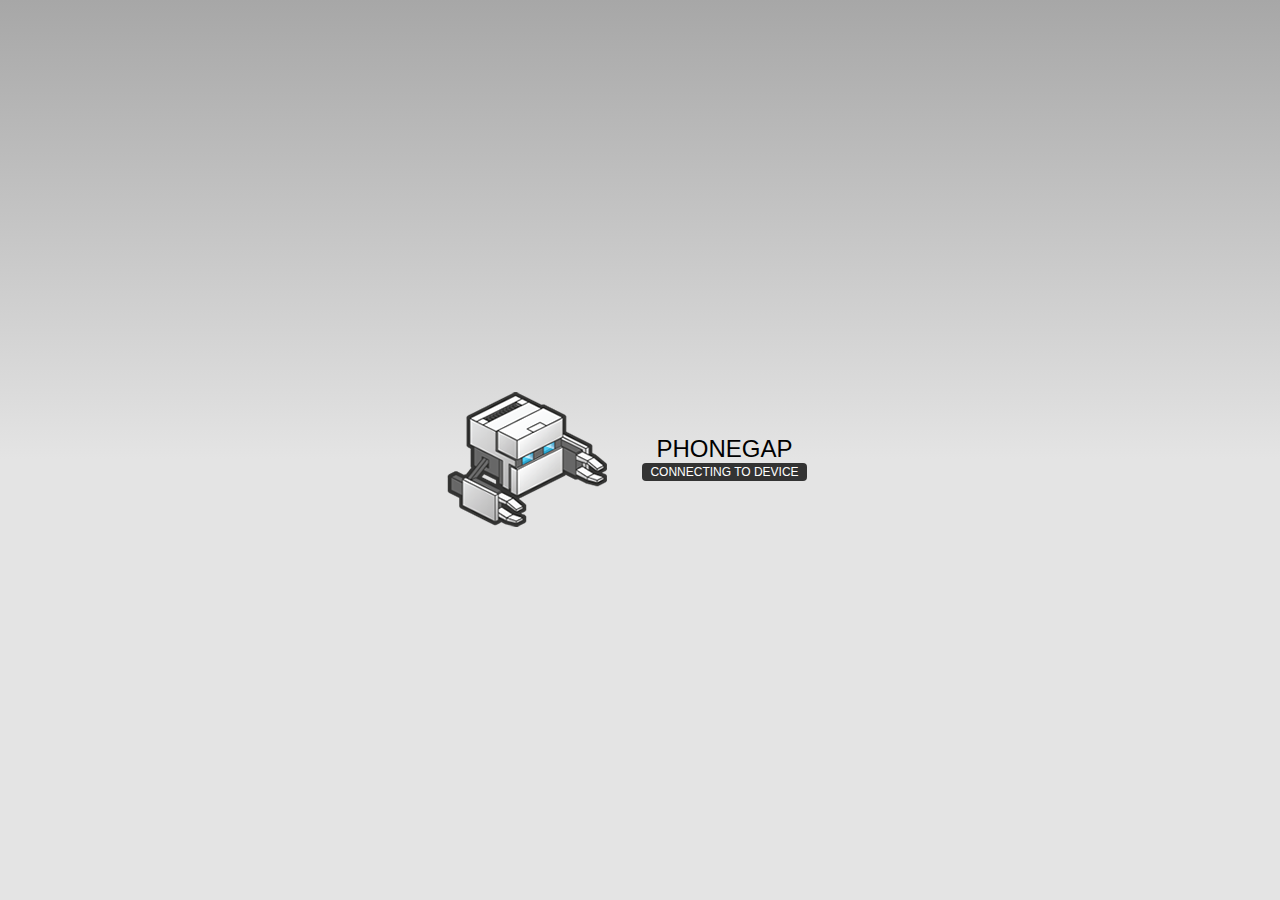
==== www/index.html @ 4e651975 "Hello" ====
<!DOCTYPE html>
<!--
    Copyright (c) 2012-2016 Adobe Systems Incorporated. All rights reserved.

    Licensed to the Apache Software Foundation (ASF) under one
    or more contributor license agreements.  See the NOTICE file
    distributed with this work for additional information
    regarding copyright ownership.  The ASF licenses this file
    to you under the Apache License, Version 2.0 (the
    "License"); you may not use this file except in compliance
    with the License.  You may obtain a copy of the License at

    http://www.apache.org/licenses/LICENSE-2.0

    Unless required by applicable law or agreed to in writing,
    software distributed under the License is distributed on an
    "AS IS" BASIS, WITHOUT WARRANTIES OR CONDITIONS OF ANY
     KIND, either express or implied.  See the License for the
    specific language governing permissions and limitations
    under the License.
-->
<html>

<head>
    <meta charset="utf-8" />
    <meta name="format-detection" content="telephone=no" />
    <meta name="msapplication-tap-highlight" content="no" />
    <meta name="viewport" content="user-scalable=no, initial-scale=1, maximum-scale=1, minimum-scale=1, width=device-width" />
    <!-- This is a wide open CSP declaration. To lock this down for production, see below. -->
    <meta http-equiv="Content-Security-Policy" content="default-src * 'unsafe-inline'; style-src 'self' 'unsafe-inline'; media-src *" />
    <!-- Good default declaration:
    * gap: is required only on iOS (when using UIWebView) and is needed for JS->native communication
    * https://ssl.gstatic.com is required only on Android and is needed for TalkBack to function properly
    * Disables use of eval() and inline scripts in order to mitigate risk of XSS vulnerabilities. To change this:
        * Enable inline JS: add 'unsafe-inline' to default-src
        * Enable eval(): add 'unsafe-eval' to default-src
    * Create your own at http://cspisawesome.com
    -->
    <!-- <meta http-equiv="Content-Security-Policy" content="default-src 'self' data: gap: 'unsafe-inline' https://ssl.gstatic.com; style-src 'self' 'unsafe-inline'; media-src *" /> -->

    <link rel="stylesheet" type="text/css" href="css/index.css" />
    <title>Hello---------World</title>
</head>

<body>
    <div class="app">
        <h1>PhoneGap</h1>
        <div id="deviceready" class="blink">
            <p class="event listening">Connecting to Device</p>
            <p class="event received">Device is Ready</p>
        </div>
    </div>
    <script type="text/javascript" src="cordova.js"></script>
    <script type="text/javascript" src="js/index.js"></script>
    <script type="text/javascript">
        app.initialize();
    </script>
</body>

</html>
---- www/css/index.css ----
/*
 * Licensed to the Apache Software Foundation (ASF) under one
 * or more contributor license agreements.  See the NOTICE file
 * distributed with this work for additional information
 * regarding copyright ownership.  The ASF licenses this file
 * to you under the Apache License, Version 2.0 (the
 * "License"); you may not use this file except in compliance
 * with the License.  You may obtain a copy of the License at
 *
 * http://www.apache.org/licenses/LICENSE-2.0
 *
 * Unless required by applicable law or agreed to in writing,
 * software distributed under the License is distributed on an
 * "AS IS" BASIS, WITHOUT WARRANTIES OR CONDITIONS OF ANY
 * KIND, either express or implied.  See the License for the
 * specific language governing permissions and limitations
 * under the License.
 */
* {
    -webkit-tap-highlight-color: rgba(0,0,0,0); /* make transparent link selection, adjust last value opacity 0 to 1.0 */
}

body {
    -webkit-touch-callout: none;                /* prevent callout to copy image, etc when tap to hold */
    -webkit-text-size-adjust: none;             /* prevent webkit from resizing text to fit */
    -webkit-user-select: none;                  /* prevent copy paste, to allow, change 'none' to 'text' */
    background-color:#E4E4E4;
    background-image:linear-gradient(top, #A7A7A7 0%, #E4E4E4 51%);
    background-image:-webkit-linear-gradient(top, #A7A7A7 0%, #E4E4E4 51%);
    background-image:-ms-linear-gradient(top, #A7A7A7 0%, #E4E4E4 51%);
    background-image:-webkit-gradient(
        linear,
        left top,
        left bottom,
        color-stop(0, #A7A7A7),
        color-stop(0.51, #E4E4E4)
    );
    background-attachment:fixed;
    font-family:'HelveticaNeue-Light', 'HelveticaNeue', Helvetica, Arial, sans-serif;
    font-size:12px;
    height:100%;
    margin:0px;
    padding:0px;
    text-transform:uppercase;
    width:100%;
}

/* Portrait layout (default) */
.app {
    background:url(../img/logo.png) no-repeat center top; /* 170px x 200px */
    position:absolute;             /* position in the center of the screen */
    left:50%;
    top:50%;
    height:50px;                   /* text area height */
    width:225px;                   /* text area width */
    text-align:center;
    padding:180px 0px 0px 0px;     /* image height is 200px (bottom 20px are overlapped with text) */
    margin:-115px 0px 0px -112px;  /* offset vertical: half of image height and text area height */
                                   /* offset horizontal: half of text area width */
}

/* Landscape layout (with min-width) */
@media screen and (min-aspect-ratio: 1/1) and (min-width:400px) {
    .app {
        background-position:left center;
        padding:75px 0px 75px 170px;  /* padding-top + padding-bottom + text area = image height */
        margin:-90px 0px 0px -198px;  /* offset vertical: half of image height */
                                      /* offset horizontal: half of image width and text area width */
    }
}

h1 {
    font-size:24px;
    font-weight:normal;
    margin:0px;
    overflow:visible;
    padding:0px;
    text-align:center;
}

.event {
    border-radius:4px;
    -webkit-border-radius:4px;
    color:#FFFFFF;
    font-size:12px;
    margin:0px 30px;
    padding:2px 0px;
}

.event.listening {
    background-color:#333333;
    display:block;
}

.event.received {
    background-color:#4B946A;
    display:none;
}

@keyframes fade {
    from { opacity: 1.0; }
    50% { opacity: 0.4; }
    to { opacity: 1.0; }
}
 
@-webkit-keyframes fade {
    from { opacity: 1.0; }
    50% { opacity: 0.4; }
    to { opacity: 1.0; }
}
 
.blink {
    animation:fade 3000ms infinite;
    -webkit-animation:fade 3000ms infinite;
}
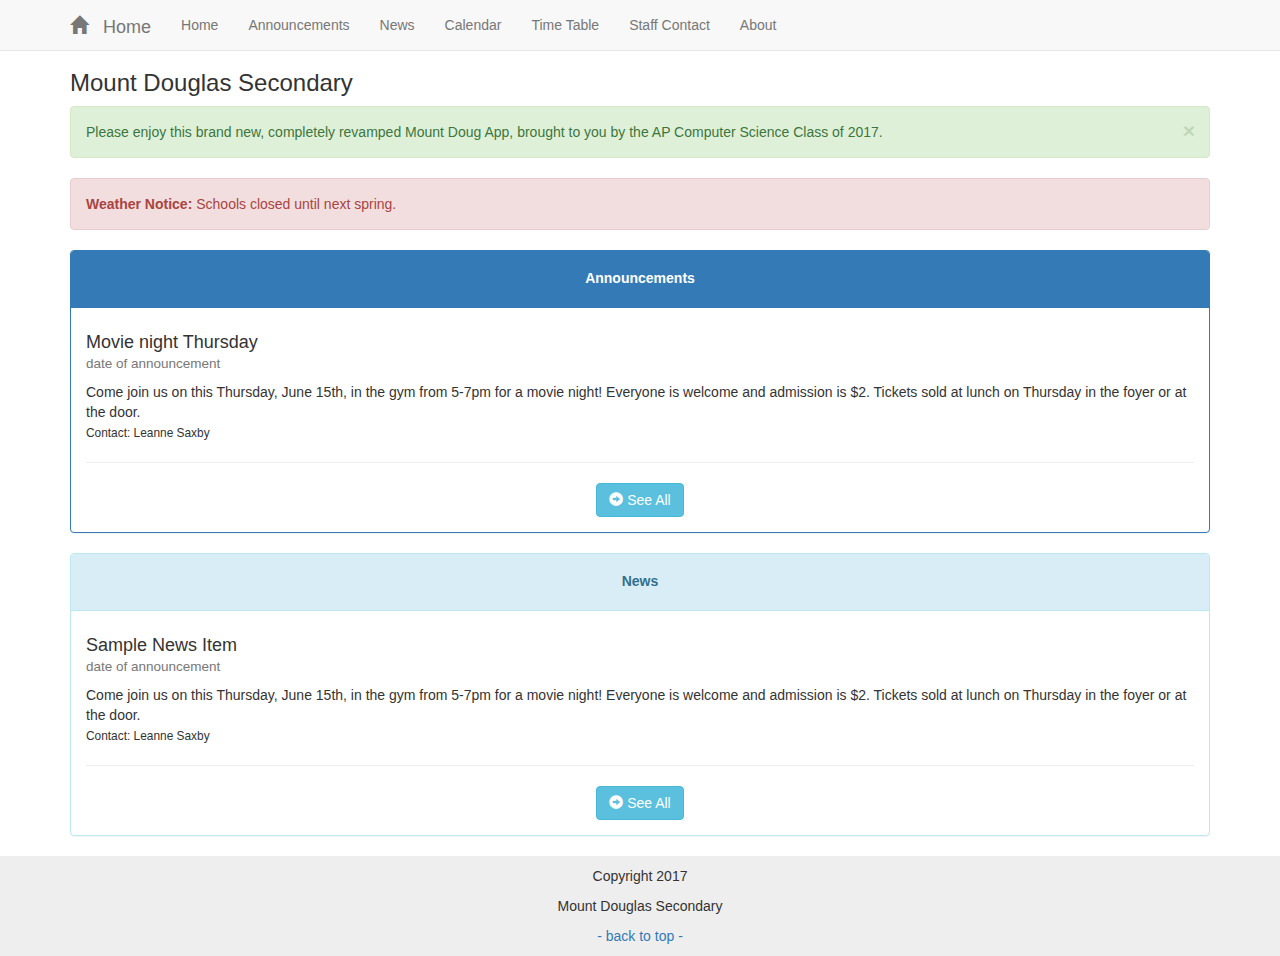
==== commit 66759f01: "Added a page for each section" ====
--- a/www/index.html
+++ b/www/index.html
@@ -1,60 +1,198 @@
 <!DOCTYPE html>
-<!--
-    Copyright (c) 2012-2016 Adobe Systems Incorporated. All rights reserved.
-
-    Licensed to the Apache Software Foundation (ASF) under one
-    or more contributor license agreements.  See the NOTICE file
-    distributed with this work for additional information
-    regarding copyright ownership.  The ASF licenses this file
-    to you under the Apache License, Version 2.0 (the
-    "License"); you may not use this file except in compliance
-    with the License.  You may obtain a copy of the License at
-
-    http://www.apache.org/licenses/LICENSE-2.0
-
-    Unless required by applicable law or agreed to in writing,
-    software distributed under the License is distributed on an
-    "AS IS" BASIS, WITHOUT WARRANTIES OR CONDITIONS OF ANY
-     KIND, either express or implied.  See the License for the
-    specific language governing permissions and limitations
-    under the License.
--->
-<html>
+<html lang="en">
 
 <head>
-    <meta charset="utf-8" />
-    <meta name="format-detection" content="telephone=no" />
-    <meta name="msapplication-tap-highlight" content="no" />
-    <meta name="viewport" content="user-scalable=no, initial-scale=1, maximum-scale=1, minimum-scale=1, width=device-width" />
-    <!-- This is a wide open CSP declaration. To lock this down for production, see below. -->
-    <meta http-equiv="Content-Security-Policy" content="default-src * 'unsafe-inline'; style-src 'self' 'unsafe-inline'; media-src *" />
-    <!-- Good default declaration:
-    * gap: is required only on iOS (when using UIWebView) and is needed for JS->native communication
-    * https://ssl.gstatic.com is required only on Android and is needed for TalkBack to function properly
-    * Disables use of eval() and inline scripts in order to mitigate risk of XSS vulnerabilities. To change this:
-        * Enable inline JS: add 'unsafe-inline' to default-src
-        * Enable eval(): add 'unsafe-eval' to default-src
-    * Create your own at http://cspisawesome.com
-    -->
-    <!-- <meta http-equiv="Content-Security-Policy" content="default-src 'self' data: gap: 'unsafe-inline' https://ssl.gstatic.com; style-src 'self' 'unsafe-inline'; media-src *" /> -->
+    <meta charset="utf-8">
+    <meta http-equiv="X-UA-Compatible" content="IE=edge">
+    <meta name="viewport" content="width=device-width, initial-scale=1">
+    <meta name="description" content="">
+    <meta name="author" content="Colin, Guy, Alec, Joe, Yifan">
 
-    <link rel="stylesheet" type="text/css" href="css/index.css" />
-    <title>Hello---------World</title>
+    <title>Mount Doug App</title>
+
+    <!-- Bootstrap Core CSS -->
+    <link href="css/bootstrap.css" rel="stylesheet">
+
+    <!-- Custom CSS -->
+	<link href="css/custom.css" rel="stylesheet">
+
+    <!-- HTML5 Shim and Respond.js IE8 support of HTML5 elements and media queries -->
+    <!-- WARNING: Respond.js doesn't work if you view the page via file:// -->
+    <!--[if lt IE 9]>
+        <script src="https://oss.maxcdn.com/libs/html5shiv/3.7.0/html5shiv.js"></script>
+        <script src="https://oss.maxcdn.com/libs/respond.js/1.4.2/respond.min.js"></script>
+    <![endif]-->
 </head>
 
-<body>
-    <div class="app">
-        <h1>PhoneGap</h1>
-        <div id="deviceready" class="blink">
-            <p class="event listening">Connecting to Device</p>
-            <p class="event received">Device is Ready</p>
+<body id="page-top">
+
+    <!-- Navigation -->
+    <nav class="navbar navbar-default navbar-fixed-top" role="navigation">
+        <div class="container">
+            <div class="navbar-header page-scroll">
+                <button type="button" class="navbar-toggle" data-toggle="collapse" data-target=".navbar-ex1-collapse">
+                    <span class="sr-only">Toggle navigation</span>
+                    <span class="icon-bar"></span>
+                    <span class="icon-bar"></span>
+                    <span class="icon-bar"></span>
+                </button>
+                <a class="navbar-brand page-scroll" href="#page-top"><span class="glyphicon glyphicon-home"></span> &nbsp; Home </a>
+            </div>
+
+            <!-- Collect the nav links, forms, and other content for toggling -->
+            <div class="collapse navbar-collapse navbar-ex1-collapse">
+                <ul class="nav navbar-nav">
+                	<li>
+                        <a href="index.html">Home</a>
+                    </li>
+                    <li>
+                        <a href="announcements.html">Announcements</a>
+                    </li>
+                    <li>
+                        <a href="news.html">News</a>
+                    </li>
+					<li>
+                        <a href="calendar.html">Calendar</a>
+                    </li>
+					<li>
+                        <a href="timetable.html">Time Table</a>
+                    </li>
+					<li>
+                        <a href="staff.html">Staff Contact</a>
+                    </li>
+                    <li>
+                        <a href="about.html">About</a>
+                    </li>
+                </ul>
+            </div>
+            <!-- /.navbar-collapse -->
         </div>
-    </div>
-    <script type="text/javascript" src="cordova.js"></script>
-    <script type="text/javascript" src="js/index.js"></script>
-    <script type="text/javascript">
-        app.initialize();
-    </script>
+        <!-- /.container -->
+    </nav>
+
+    <!-- Intro Section -->
+    <section id="intro" class="intro-section">
+        <div class="container">
+			<div id="page-header"><h3>Mount Douglas Secondary</h3></div>
+            <div class="alert alert-success alert-dismissible" role="alert">
+            <button type="button" class="close" data-dismiss="alert" aria-label="Close"><span aria-hidden="true">&times;</span></button>
+            Please enjoy this brand new, completely revamped Mount Doug App, brought to you by the AP Computer Science Class of 2017.</div>
+            <div class="alert alert-danger" role="alert"><b>Weather Notice:</b> Schools closed until next spring.</div>
+        </div>
+    </section>
+	
+	<!-- Announcements Section -->
+	<section id="announcements" class="announcements-section">
+		<div class="container">
+			<div class="panel panel-primary">
+				<div class="panel-heading panel-title text-center" ><h5><b>Announcements </b></h5></div>
+				<div class="panel-body">
+				
+					<article class="announcement" role="article">
+						<header class="article-header">
+							<h4>Movie night Thursday<br><small>date of announcement</small></h4>
+						</header>	
+						<section class="entry-content">
+							<div class="post-content">
+								Come join us on this Thursday, June 15th, in the gym from 5-7pm for a movie night! Everyone is welcome and admission is $2. Tickets sold at lunch on Thursday in the foyer or at the door.
+							</div>
+						</section>	 
+						<footer class="article-footer"><small>Contact: Leanne Saxby</small></footer> 
+					</article>			
+					
+					<hr>
+					
+					<div class="text-center">
+						<a href="announcements.html" class="btn btn-info" role="button">
+							<span class="glyphicon glyphicon-circle-arrow-right"></span> See All
+						</a>
+					</div>
+				</div>
+			</div>
+		</div>
+	</section>
+	
+	<!-- news section -->
+	<section id="news" class="news-section">
+		<div class="container">
+			<div class="panel panel-info">
+				<div class="panel-heading text-center"><h5><b>News </b></h5></div>
+				<div class="panel-body">
+				
+					<article class="announcement" role="article">
+						<header class="article-header">
+							<h4>Sample News Item<br><small>date of announcement</small></h4>
+						</header>	
+						<section class="entry-content">
+							<div class="post-content">
+								Come join us on this Thursday, June 15th, in the gym from 5-7pm for a movie night! Everyone is welcome and admission is $2. Tickets sold at lunch on Thursday in the foyer or at the door.
+							</div>
+						</section>	 
+						<footer class="article-footer"><small>Contact: Leanne Saxby</small></footer> 
+					</article>	
+					
+					<hr>
+					
+					<div class="text-center">
+						<a href="news.html" class="btn btn-info" role="button">
+							<span class="glyphicon glyphicon-circle-arrow-right"></span> See All
+						</a>
+					</div>
+				</div>
+			</div>
+		</div>
+	</section>
+
+    <!-- About Section -->
+	<footer class="text-center">
+		<section id="about" class="about-section">
+			<div class="container">
+				<div class="row">
+					<div class="col-lg-12">
+						<p>Copyright 2017</p>
+						<p>Mount Douglas Secondary</p>
+						<a href="#page-top"> - back to top - </a>
+					</div>
+				</div>
+			</div>
+		</section>
+	</footer>
+
+    <!-- jQuery -->
+    <script src="js/jquery.js"></script>
+
+    <!-- Bootstrap Core JavaScript -->
+    <script src="js/bootstrap.min.js"></script>
+
+	<script>
+		$(document).ready(function(){
+		$.ajax({ url: "database/update.html",
+				context: document.body,
+				success: function(){
+				   alert("done");
+				}});
+		});
+		
+		function fetchJSONFile(path, callback) {
+		var httpRequest = new XMLHttpRequest();
+		httpRequest.onreadystatechange = function() {
+			if (httpRequest.readyState === 4) {
+				if (httpRequest.status === 200) {
+					var data = JSON.parse(httpRequest.responseText);
+					if (callback) callback(data);
+				}
+			}
+		};
+		httpRequest.open('GET', path);
+		httpRequest.send(); 
+		}
+
+		// this requests the file and executes a callback with the parsed result once
+		//   it is available
+		fetchJSONFile('pathToFile.json', function(data){
+			// do something with your data
+			console.log(data);
+		});
+	</script>
 </body>
-
-</html>+</html>
--- a/www/css/custom.css
+++ b/www/css/custom.css
@@ -0,0 +1,20 @@
+body {
+    width: 100%;
+    height: 100%;
+}
+
+html {
+    width: 100%;
+    height: 100%;
+}
+
+.intro-section {
+    padding-top: 50px;
+    background: #fff;
+}
+
+.about-section {
+    padding-top: 10px;
+    padding-bottom: 10px;
+    background: #eee;
+}
